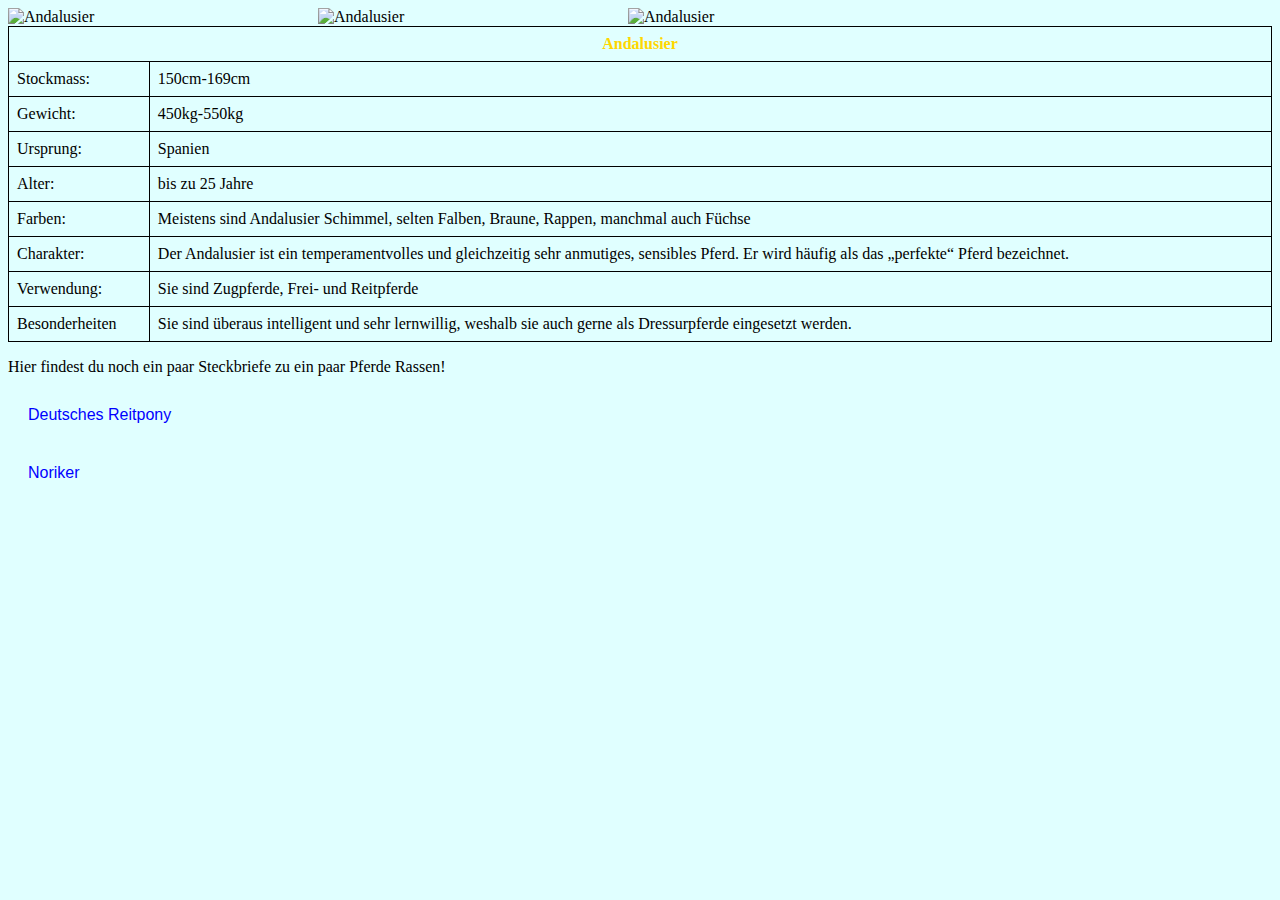
==== Andalusier.html @ 6c5307bb "22.02.2025" ====
<!DOCTYPE html>
<html>
<head>
    <title>Kseniiapedia</title>
    <style>
        body {
            background-color: lightcyan; /* Ändere die Hintergrundfarbe */
        }
        table {
            border-collapse: collapse; /* Entfernt die doppelten Striche im Inneren */
            width: 100%;
        }
        table, th, td {
            border: 1px solid black; /* Äußerer Rand */
        }
        th, td {
            padding: 8px;
            text-align: middle;
        }
        th {
            color: gold;
        }
        .image-container {
            display: flex;
        }
        .image-container img {
            width: 300px; /* Setze die Breite des Bildes */
            height: auto; /* Behalte das Seitenverhältnis bei */
            margin-right: 10px; /* Abstand zwischen den Bildern */
        }
        .wider-image {
            width: 600px; /* Setze die Breite des spezifischen Bildes */
        }
        .button-container {
            margin-top: 20px;
        }
        .button-container button {
            padding: 10px 20px;
            font-size: 16px;
            cursor: pointer;
            border: none; /* Entfernt den Rand */
            background-color: lightcyan; /* Ändert die Hintergrundfarbe */
            color: blue; /* Ändert die Textfarbe */
        }
        .button-container button:hover {
            background-color: lightblue; /* Ändert die Hintergrundfarbe beim Hover */
        }
    </style>
</head>
<body>
    <div class="image-container">
        <img src="https://www.equishop.com/img/cms/Seria%20o%20rasach%20koni/ko%C5%84-andaluzyjski%20(2).jpeg" alt="Andalusier">
        <img src="https://th.bing.com/th/id/OIP.jsLbamJpi3VMFQJThntC9AHaE8?rs=1&pid=ImgDetMain" alt="Andalusier">
        <img src="https://th.bing.com/th/id/OIP.pW3SI-9ffjjpD2Usl2xHTAHaE6?rs=1&pid=ImgDetMain" alt="Andalusier">
    </div>
    <table>
        <thead>
            <tr>
                <th colspan="2">Andalusier</th>
            </tr>
            <tr>
                <td>Stockmass:</td>
                <td>150cm-169cm</td>
            </tr>
            <tr>
                <td>Gewicht:</td>
                <td>450kg-550kg</td>
            </tr>
            <tr>
                <td>Ursprung:</td>
                <td>Spanien</td>
            </tr>
            <tr>
                <td>Alter:</td>
                <td>bis zu 25 Jahre</td>
            </tr>
            <tr>
                <td>Farben:</td>
                <td>Meistens sind Andalusier Schimmel, selten Falben, Braune, Rappen, manchmal auch Füchse</td>
            </tr>
            <tr>
                <td>Charakter:</td>
                <td>Der Andalusier ist ein temperamentvolles und gleichzeitig sehr anmutiges, sensibles Pferd. Er wird häufig als das „perfekte“ Pferd bezeichnet.</td>
            </tr>
            <tr>
                <td>Verwendung:</td>
                <td>Sie sind Zugpferde, Frei- und Reitpferde </td>
            </tr>
            <tr>
                <td>Besonderheiten</td>
                <td>Sie sind überaus intelligent und sehr lernwillig, weshalb sie auch gerne als Dressurpferde eingesetzt werden.</td>
            </tr>
        </thead>
    </table>
    <p>Hier findest du noch ein paar Steckbriefe zu ein paar Pferde Rassen!</p>
    <div class="button-container">
        <button onclick="window.location.href='DeutschesReitpony.html'">Deutsches Reitpony</button>
    </div>
    <div class="button-container">
        <button onclick="window.location.href='index.html'">Noriker</button>
    </div>
</body>
</html>
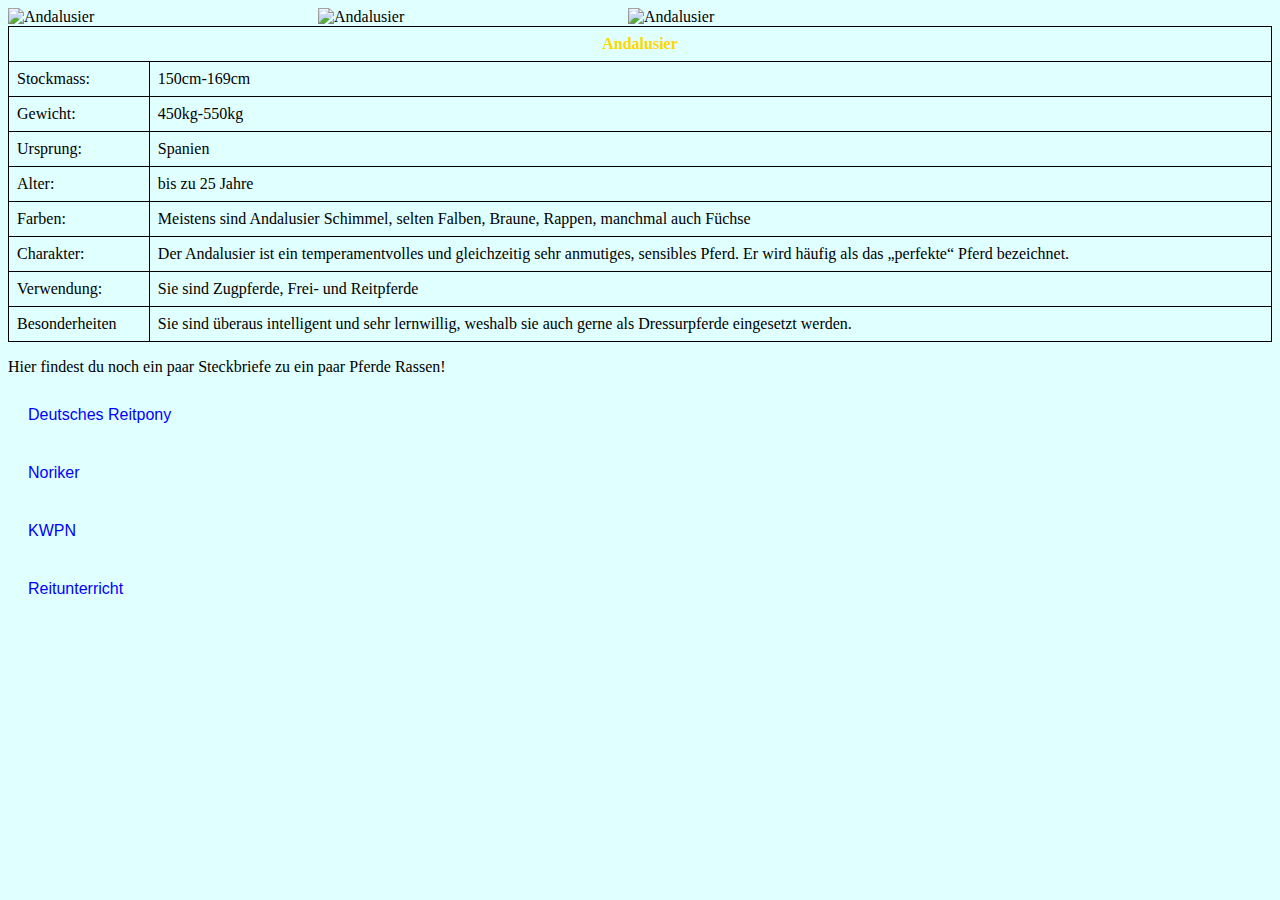
==== commit f3b0f2b3: "kseniia maybe finish" ====
--- a/Andalusier.html
+++ b/Andalusier.html
@@ -99,5 +99,11 @@
     <div class="button-container">
         <button onclick="window.location.href='index.html'">Noriker</button>
     </div>
+    <div class="button-container">
+        <button onclick="window.location.href='KWPN.html'">KWPN</button>
+       </div>
+       <div class="button-container">
+        <button onclick="window.location.href='Reitunterricht.html'">Reitunterricht</button>
+    </div>
 </body>
 </html>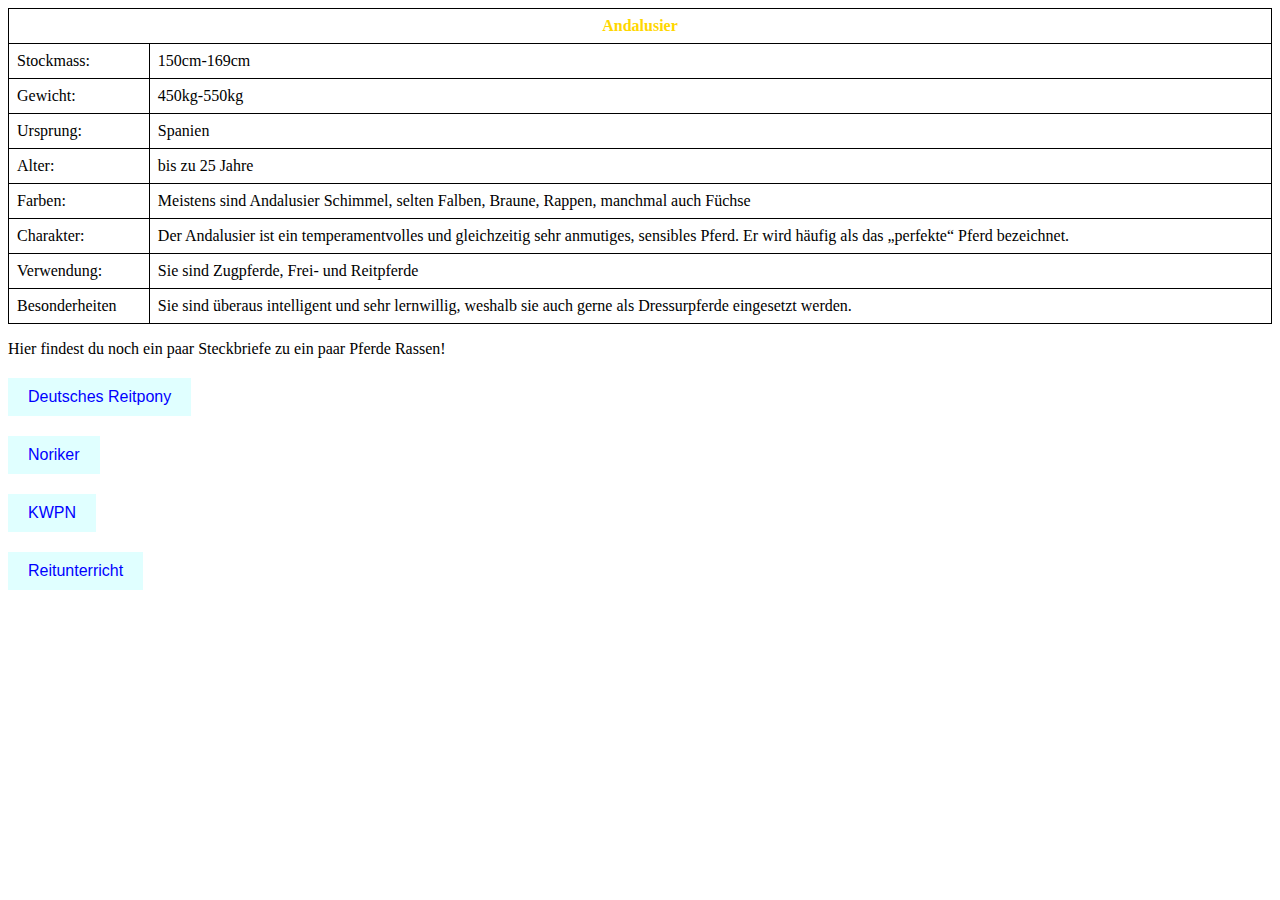
==== commit 491f0427: "finish" ====
--- a/Andalusier.html
+++ b/Andalusier.html
@@ -3,9 +3,12 @@
 <head>
     <title>Kseniiapedia</title>
     <style>
-        body {
-            background-color: lightcyan; /* Ändere die Hintergrundfarbe */
-        }
+       body {
+    background-image: url('https://www.welt-der-pferde.de/wp-content/uploads/2021/12/iStock-1194308039.jpg'); /* Pfad zu deinem Bild */
+    background-size: cover; /* Passt das Bild an die Größe des Fensters an */
+    background-repeat: no-repeat; /* Verhindert, dass das Bild wiederholt wird */
+    background-attachment: fixed; /* Fixiert das Bild beim Scrollen */
+}
         table {
             border-collapse: collapse; /* Entfernt die doppelten Striche im Inneren */
             width: 100%;
@@ -48,11 +51,7 @@
     </style>
 </head>
 <body>
-    <div class="image-container">
-        <img src="https://www.equishop.com/img/cms/Seria%20o%20rasach%20koni/ko%C5%84-andaluzyjski%20(2).jpeg" alt="Andalusier">
-        <img src="https://th.bing.com/th/id/OIP.jsLbamJpi3VMFQJThntC9AHaE8?rs=1&pid=ImgDetMain" alt="Andalusier">
-        <img src="https://th.bing.com/th/id/OIP.pW3SI-9ffjjpD2Usl2xHTAHaE6?rs=1&pid=ImgDetMain" alt="Andalusier">
-    </div>
+   
     <table>
         <thead>
             <tr>
